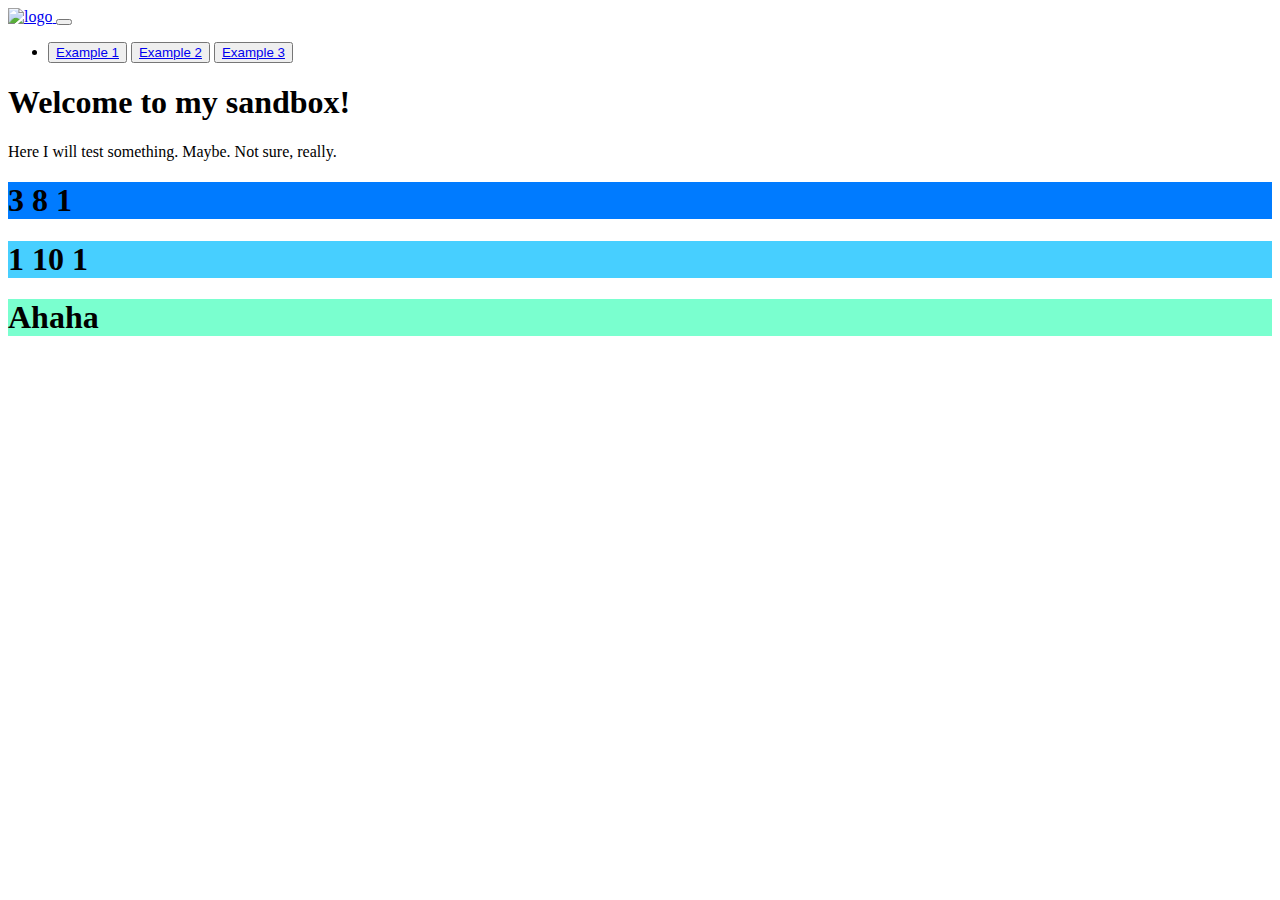
==== index.html @ 0cde74b7 "Merging test commit" ====
<!DOCTYPE html>
<html lang="en">
<head>
    <meta charset="UTF-8">
    <title>Sandbox</title>
    <meta name="viewport" content="width=device-width, initial-scale=1">
    <link rel="stylesheet" href="./css/bootstrap.min.css">
    <script src="https://ajax.googleapis.com/ajax/libs/jquery/3.3.1/jquery.min.js"></script>
    <script src="./js/bootstrap.min.js"></script>
    <link rel="stylesheet" href="./css/main.css">
</head>
<body>
    <nav class="navbar navbar-expand-lg navbar-dark bg-turquoise sticky-top">
        <a href="./index.html" class="navbar-brand">
            <img src="./img/brand.svg" alt="logo" height="35" width="35">
        </a>
        <button class="navbar-toggler" type="button" data-toggle="collapse" data-target="#navbarSupportedContent" aria-controls="navbarSupportedContent" aria-expanded="false" aria-label="Toggle navigation">
        <span class="navbar-toggler-icon"></span>
        </button>

        

        <div class="collapse navbar-collapse" id="navbarSupportedContent">
            <ul class="navbar-nav mr-auto">
                <li class="nav-item">
                    <div class="btn-group">
                        <button class="btn btn-outline-warning btn-md">
                            <a href="./empty.html" class="nav-link">Example 1</a>
                        </button>

                        <button class="btn btn-outline-warning btn-md">
                            <a href="./empty.html" class="nav-link">Example 2</a>
                        </button>

                        <button class="btn btn-outline-warning btn-md">
                            <a href="./empty.html" class="nav-link">Example 3</a>
                        </button>
                    </div>
                </li>
            </ul>


        </div>
    </nav>

    <nav class="navbar navbar-dark bg-turquoise fixed-bottom">
        <!--<p>Made by Ņikita Sņegovs</p>-->
        <!--nikitasnegovs.github.io-->
    </nav>

    <div class="container-fluid">

        <div class="row">
            <div class="col-md-1"></div>
            <div class="col-md-10 my-md-0">
                <h1>Welcome to my sandbox!</h1>
                <p>Here I will test something. Maybe. Not sure, really.</p>
            </div>
            <div class="col-md-1"></div>
        </div>

        <div class="row" style="background-color: #007bff;">
            <div class="col-md-3"></div>
            <div class="col-md-8 my-md-0">
                <h1>3 8 1</h1>
            </div>
            <div class="col-md-1"></div>
        </div>

        <div class="row" style="background-color: #47cfff;">
            <div class="col-md-1"></div>
            <div class="col-md-10 my-md-0">
                <h1>1 10 1</h1>
            </div>
            <div class="col-md-1"></div>
        </div>

        <div class="row" style="background-color: #7affcf;">
            <div class="col-md-1"></div>
            <div class="col-md-8 my-md-0">
                <h1>Ahaha</h1>
            </div>
            <div class="col-md-3"></div>
        </div>

    </div>

</body>
</html>
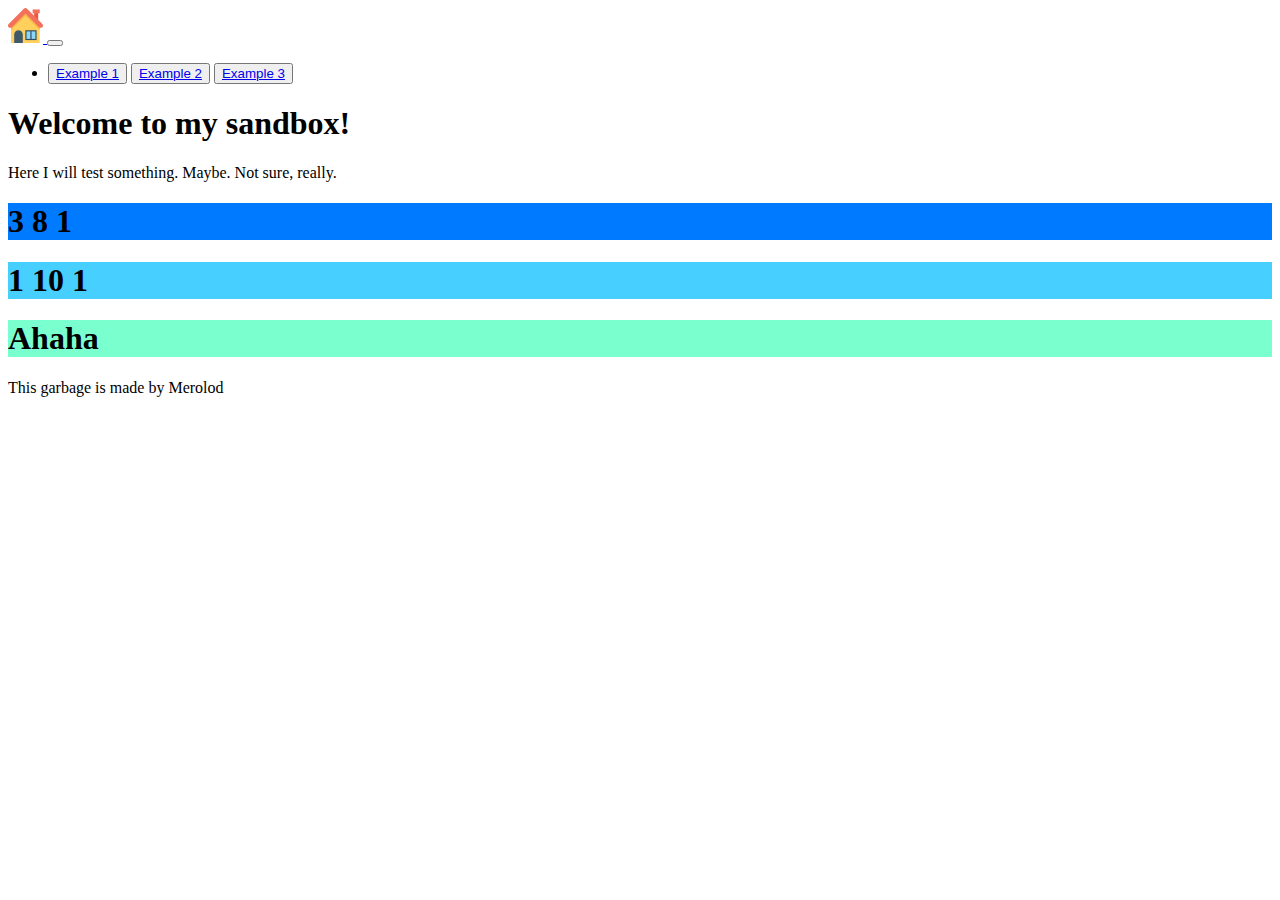
==== commit dc875935: "Reborn stuff" ====
--- a/index.html
+++ b/index.html
@@ -12,20 +12,20 @@
 <body>
     <nav class="navbar navbar-expand-lg navbar-dark bg-turquoise sticky-top">
         <a href="./index.html" class="navbar-brand">
-            <img src="./img/brand.svg" alt="logo" height="35" width="35">
+            <img src="./img/home.svg" alt="logo" height="35" width="35">
         </a>
-        <button class="navbar-toggler" type="button" data-toggle="collapse" data-target="#navbarSupportedContent" aria-controls="navbarSupportedContent" aria-expanded="false" aria-label="Toggle navigation">
+        
+        <button class="navbar-toggler" type="button" data-toggle="collapse" data-target="#collapsingNavbar" aria-controls="collapsingNavbar" ria-expanded="false" aria-label="Toggle navigation">
+            
         <span class="navbar-toggler-icon"></span>
         </button>
 
-        
-
-        <div class="collapse navbar-collapse" id="navbarSupportedContent">
-            <ul class="navbar-nav mr-auto">
+        <div class="navbar-collapse collapse justify-content-center text-center" id="collapsingNavbar">
+            <ul class="navbar-nav justify-content-center">
                 <li class="nav-item">
                     <div class="btn-group">
                         <button class="btn btn-outline-warning btn-md">
-                            <a href="./empty.html" class="nav-link">Example 1</a>
+                            <a href="./memes.html" class="nav-link">Example 1</a>
                         </button>
 
                         <button class="btn btn-outline-warning btn-md">
@@ -38,14 +38,8 @@
                     </div>
                 </li>
             </ul>
-
-
         </div>
-    </nav>
-
-    <nav class="navbar navbar-dark bg-turquoise fixed-bottom">
-        <!--<p>Made by Ņikita Sņegovs</p>-->
-        <!--nikitasnegovs.github.io-->
+        
     </nav>
 
     <div class="container-fluid">
@@ -84,6 +78,10 @@
         </div>
 
     </div>
+    
+    <nav class="navbar navbar-dark bg-turquoise fixed-bottom">
+        <p>This garbage is made by Merolod</p>
+    </nav>
 
 </body>
 </html>
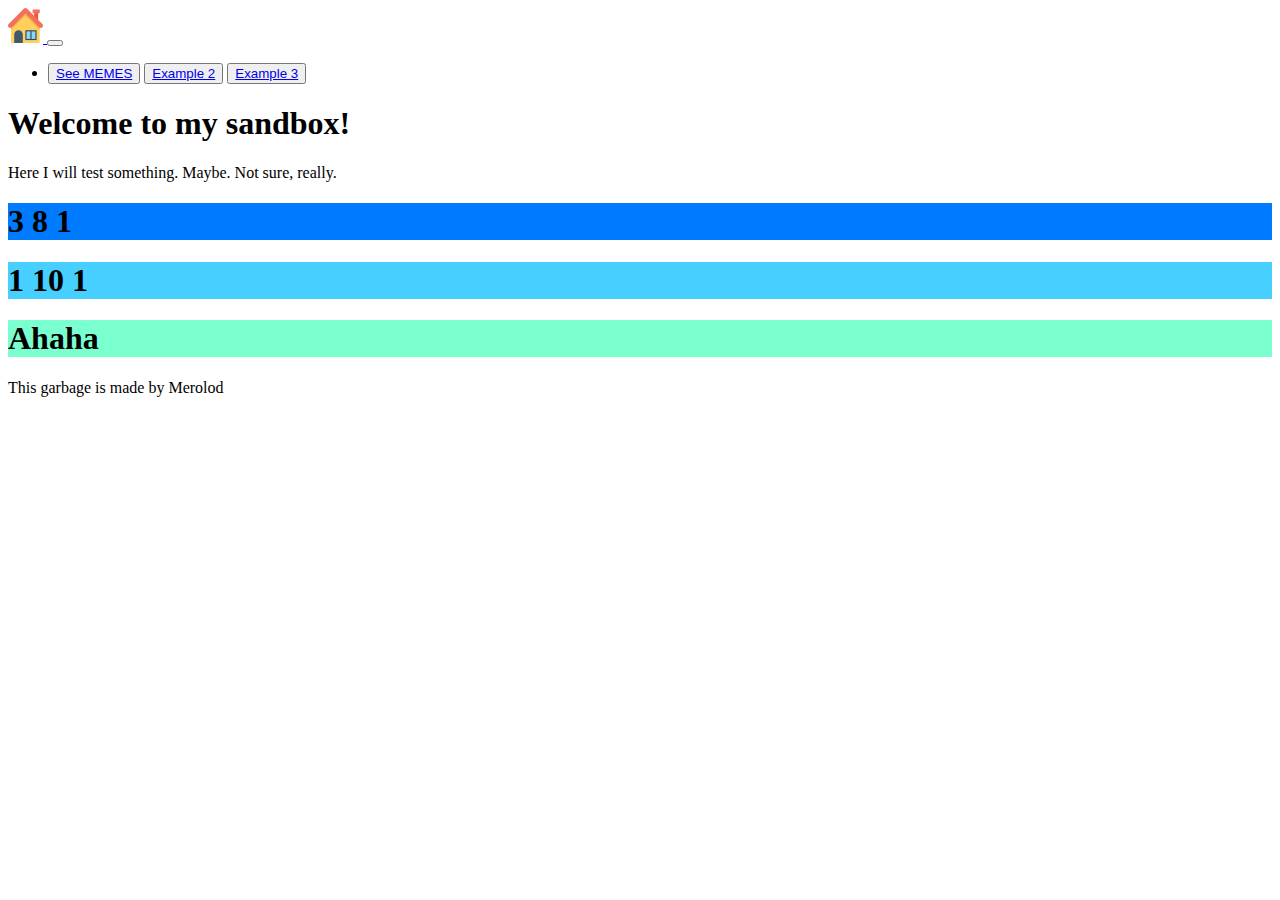
==== commit 30099d30: "Merge pull request #3 from Merolod/develop" ====
--- a/index.html
+++ b/index.html
@@ -25,7 +25,7 @@
                 <li class="nav-item">
                     <div class="btn-group">
                         <button class="btn btn-outline-warning btn-md">
-                            <a href="./memes.html" class="nav-link">Example 1</a>
+                            <a href="./memes.html" class="nav-link">See MEMES</a>
                         </button>
 
                         <button class="btn btn-outline-warning btn-md">
